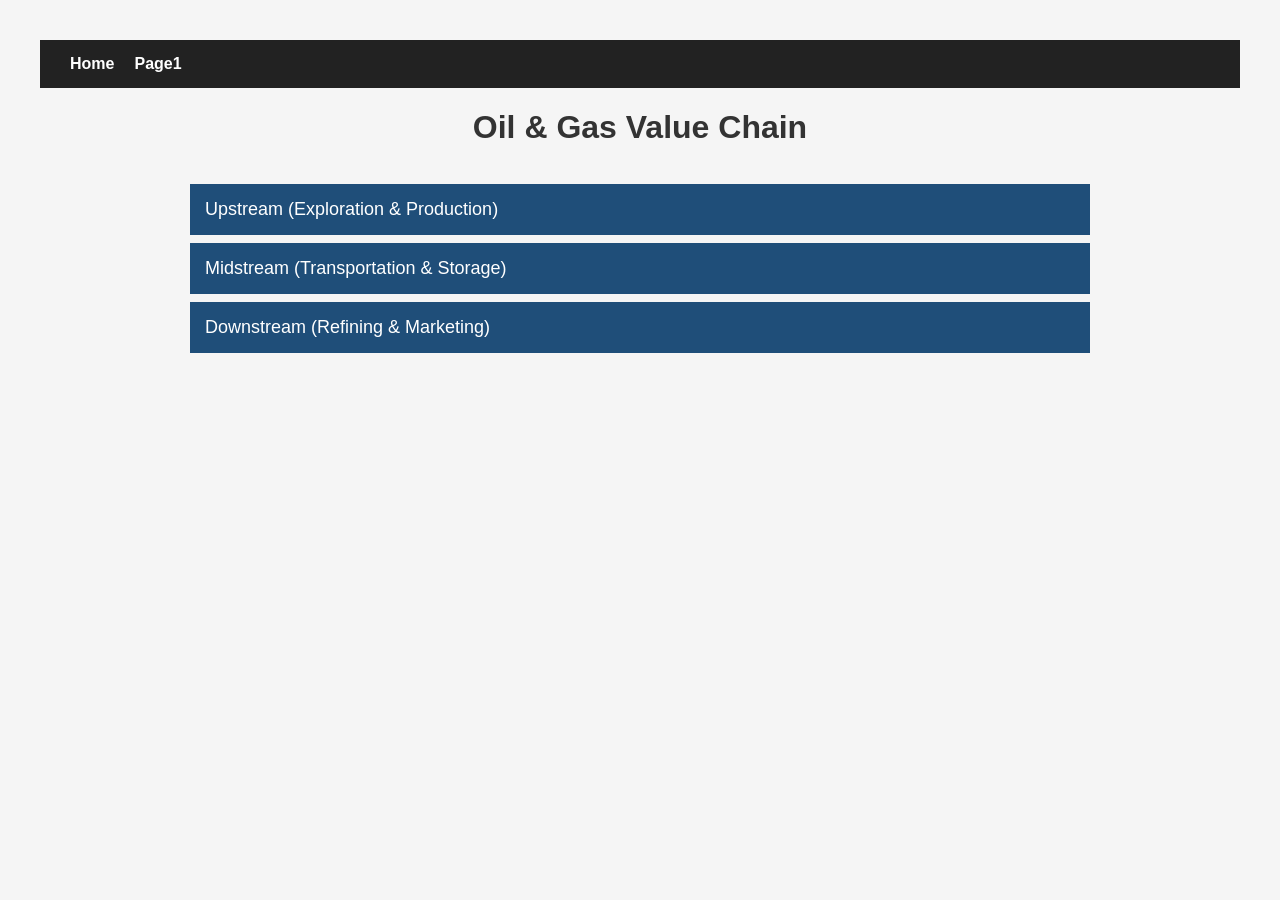
==== index.html @ 8ee1d96c "Initial commit" ====
<!DOCTYPE html>
<html lang="en">
<head>
    <meta charset="UTF-8">
    <meta name="viewport" content="width=device-width, initial-scale=1.0">
    <title>Oil & Gas Value Chain</title>
    <link rel="stylesheet" href="style.css">
</head>
<body>
    
<header>
    <nav>
        <a href="index.html">Home</a>
        <a href="page1.html">Page1</a>
    </nav>
</header>

<h1>Oil & Gas Value Chain</h1>

<div class="accordion">

    <!-- Upstream -->
    <button class="accordion-btn">Upstream (Exploration & Production)</button>

    <div class="panel">

        <h3>Characteristics</h3>
        <ul>
            <li>Highest capital intensity and highest risk (geological/exploration risk).</li>
            <li>Long lead times (years from discovery to first production).</li>
            <li>High volatility—profitability closely tied to commodity price swings.</li>
            <li>Heavy reliance on technology (seismic imaging, drilling technology) and geology expertise.</li>
            <li>Dominated by IOCs, NOCs, and independent exploration companies.</li>
            <li>Revenue = production volume × commodity price.</li>
        </ul>

        <h3>Exploration</h3>
        <p>
            Geologists use seismic surveys (sending shockwaves into the ground to map rock layers)
            to locate potential hydrocarbon reservoirs.
        </p>

        <h3>Appraisal</h3>
        <p>
            Drilling initial evaluation wells to determine the size, quality,
            and commercial viability of a newly discovered field.
        </p>

        <h3>Development</h3>
        <p>
            Planning the infrastructure by designing the layout, drilling
            production wells, and constructing platforms or wellheads.
        </p>

        <h3>Production</h3>
        <p>
            Extracting the raw fluids from the ground and separating them into
            crude oil, natural gas, and water at the wellsite.
        </p>

        <h3>Decommissioning</h3>
        <p>
            Plugging the wells and restoring the environment once the reservoir
            is safely depleted.
        </p>

    </div>

    <!-- Midstream -->
    <button class="accordion-btn">Midstream (Transportation & Storage)</button>

    <div class="panel">

        <h3>Characteristics</h3>
        <ul>
            <li>Low risk and stable returns.</li>
            <li>Often operates using a "toll-booth" business model.</li>
            <li>Revenue mainly depends on transported volume.</li>
            <li>Highly regulated for environmental and safety reasons.</li>
        </ul>

        <h3>Gathering</h3>
        <p>
            Using small-diameter pipeline networks to collect raw oil and gas
            from multiple wells and move them to central hubs.
        </p>

        <h3>Processing & Treating</h3>
        <p>
            Removing impurities such as water, carbon dioxide, and sulfur while
            separating natural gas liquids like propane and butane.
        </p>

        <h3>Transportation</h3>
        <p>
            Moving products over long distances using pipelines, oil tankers,
            railcars, and trucks.
        </p>

        <h3>Storage</h3>
        <p>
            Keeping reserves in tank farms, underground salt caverns, and LNG
            storage tanks to balance supply and demand.
        </p>

    </div>

    <!-- Downstream -->
    <button class="accordion-btn">Downstream (Refining & Marketing)</button>

    <div class="panel">

        <h3>Characteristics</h3>
        <ul>
            <li>Lower but more stable margins than upstream.</li>
            <li>Demand-driven and closer to the end consumer.</li>
            <li>Capital-intensive refineries with shorter project cycles.</li>
            <li>Highly competitive and brand-driven.</li>
            <li>Strong environmental and fuel-quality regulations.</li>
        </ul>

        <h3>Refining</h3>
        <p>
            Processing crude oil through distillation, cracking, and treating
            into gasoline, diesel, jet fuel, and heating oil.
        </p>

        <h3>Petrochemical Manufacturing</h3>
        <p>
            Converting chemical byproducts into plastics, synthetic rubbers,
            fertilizers, and pharmaceuticals.
        </p>

        <h3>Distribution</h3>
        <p>
            Delivering finished products from refineries to regional terminals
            and storage depots.
        </p>

        <h3>Retail & Marketing</h3>
        <p>
            Selling products directly to consumers through gas stations,
            aviation hubs, and industrial utilities.
        </p>

    </div>

</div>

<script src="script.js"></script>

</body>
</html>
---- style.css ----
body {
    font-family: Arial, sans-serif;
    background: #f5f5f5;
    margin: 40px;
    color: #333;
}

h1 {
    text-align: center;
    margin-bottom: 30px;
}

.accordion {
    max-width: 900px;
    margin: auto;
}

.accordion-btn {
    width: 100%;
    padding: 15px;
    margin-top: 8px;
    border: none;
    background: #1f4e79;
    color: white;
    font-size: 18px;
    text-align: left;
    cursor: pointer;
}

.accordion-btn:hover {
    background: #2b6aa3;
}

.panel {
    display: none;
    background: white;
    border: 1px solid #ccc;
    padding: 20px;
}

.panel h3 {
    color: #1f4e79;
    margin-bottom: 5px;
}

.panel p,
.panel li {
    line-height: 1.6;
}

.panel ul {
    margin-bottom: 20px;
}

header {
    background-color: #222;
    padding: 15px 30px;
}

nav {
    display: flex;
    gap: 20px;
}

nav a {
    color: white;
    text-decoration: none;
    font-weight: bold;
    font-family: Arial, sans-serif;
}

nav a:hover {
    text-decoration: underline;
}
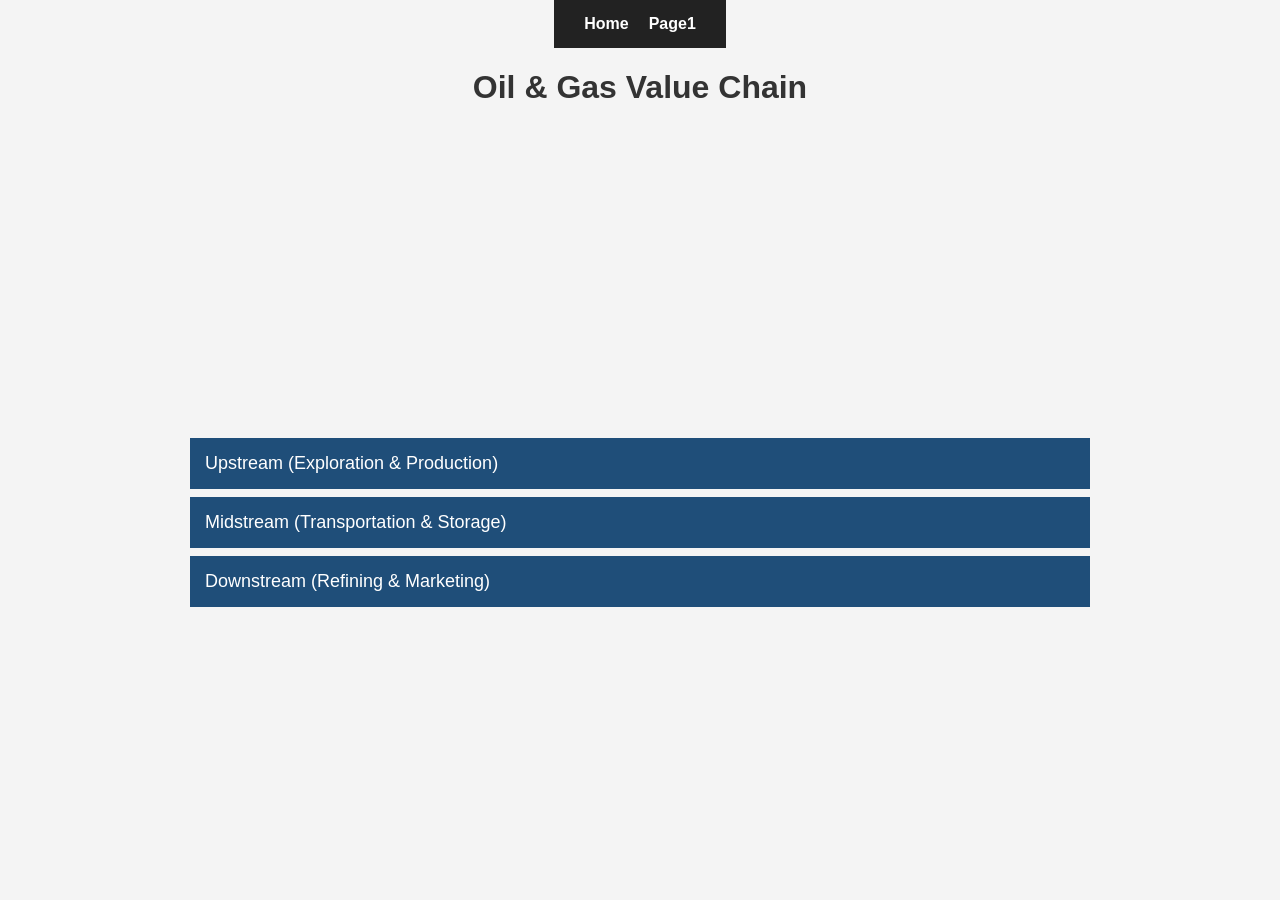
==== commit 6dbb5c86: "Organizing the folders" ====
--- a/index.html
+++ b/index.html
@@ -5,6 +5,7 @@
     <meta name="viewport" content="width=device-width, initial-scale=1.0">
     <title>Oil & Gas Value Chain</title>
     <link rel="stylesheet" href="style.css">
+    <script src="index.js" defer></script>
 </head>
 <body>
     
@@ -147,7 +148,6 @@
 
 </div>
 
-<script src="script.js"></script>
 
 </body>
 </html>
--- a/style.css
+++ b/style.css
@@ -71,4 +71,50 @@
 
 nav a:hover {
     text-decoration: underline;
+}
+
+.comparison {
+    display: flex;
+    align-items: center;
+    justify-content: center;
+    gap: 8px; /* Reduced from 16px */
+    white-space: nowrap; 
+}
+
+.group {
+    display: flex;
+    align-items: center;
+    gap: 4px; /* Reduced from 8px */
+}
+
+select {
+    padding: 2px 4px; 
+    max-width: 120px; 
+}
+
+button {
+    padding: 4px 10px; 
+}
+
+body{
+    margin: 0;
+    min-height: 100vh;
+    display: flex;
+    flex-direction: column;   /* <- important */
+    align-items: center;
+    background: #f4f4f4;
+    font-family: Arial, sans-serif;
+}
+
+.container{
+    width:300px;
+    background:white;
+    padding:20px;
+    border-radius:15px;
+    box-shadow:0 5px 15px rgba(0,0,0,.15);
+    text-align:center;
+}
+
+canvas{
+    cursor:pointer;
 }
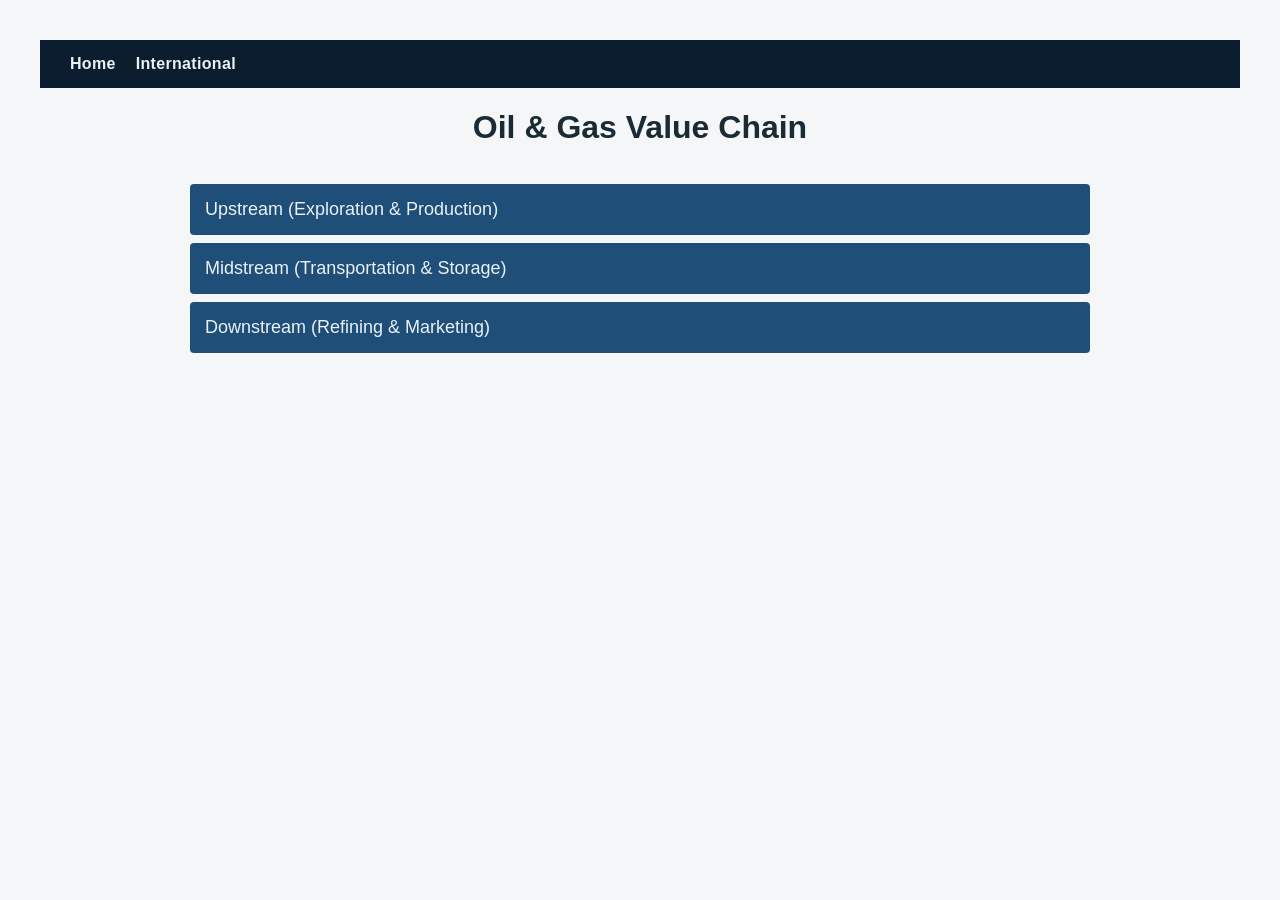
==== commit 9f1cf319: "project complete" ====
--- a/index.html
+++ b/index.html
@@ -4,6 +4,7 @@
     <meta charset="UTF-8">
     <meta name="viewport" content="width=device-width, initial-scale=1.0">
     <title>Oil & Gas Value Chain</title>
+    <link rel="stylesheet" href="css/theme.css">
     <link rel="stylesheet" href="style.css">
     <script src="index.js" defer></script>
 </head>
@@ -12,7 +13,7 @@
 <header>
     <nav>
         <a href="index.html">Home</a>
-        <a href="page1.html">Page1</a>
+        <a href="international.html">International</a>
     </nav>
 </header>
 
--- a/css/theme.css
+++ b/css/theme.css
@@ -0,0 +1,62 @@
+/* ============================================================
+   Shared site theme
+   Loaded by every page so the header/nav and color language
+   stay consistent, even when a page has its own extra styles.
+   ============================================================ */
+
+:root {
+    /* Core palette */
+    --navy-deep: #0b1d2e;
+    --navy: #14293a;
+    --navy-mid: #1f4e79;
+    --navy-hover: #2b6aa3;
+    --accent: #4fd1c5;
+    --accent-warm: #d97757;
+
+    /* Text */
+    --ink: #1a2b36;
+    --ink-light: #eaf2f5;
+    --muted: #7fa3b3;
+
+    /* Surfaces */
+    --bg-page: #f4f6f7;
+    --card-bg: #ffffff;
+    --border: #d8e0e3;
+
+    /* Type */
+    --font-body: Arial, Helvetica, sans-serif;
+}
+
+* {
+    box-sizing: border-box;
+}
+
+body {
+    font-family: var(--font-body);
+    color: var(--ink);
+}
+
+/* ---------- Header / nav (shared across all pages) ---------- */
+header {
+    background-color: var(--navy-deep);
+    padding: 15px 30px;
+}
+
+nav {
+    display: flex;
+    gap: 20px;
+}
+
+nav a {
+    color: var(--ink-light);
+    text-decoration: none;
+    font-weight: bold;
+    font-family: var(--font-body);
+    letter-spacing: 0.02em;
+    transition: color 0.15s ease;
+}
+
+nav a:hover {
+    color: var(--accent);
+    text-decoration: underline;
+}
--- a/style.css
+++ b/style.css
@@ -1,8 +1,13 @@
+/* ============================================================
+   index.html — Oil & Gas Value Chain page
+   Shared header/nav/palette lives in css/theme.css
+   ============================================================ */
+
 body {
-    font-family: Arial, sans-serif;
-    background: #f5f5f5;
+    font-family: var(--font-body);
+    background: var(--bg-page);
     margin: 40px;
-    color: #333;
+    color: var(--ink);
 }
 
 h1 {
@@ -20,26 +25,27 @@
     padding: 15px;
     margin-top: 8px;
     border: none;
-    background: #1f4e79;
-    color: white;
+    background: var(--navy-mid);
+    color: var(--ink-light);
     font-size: 18px;
     text-align: left;
     cursor: pointer;
+    border-radius: 4px;
 }
 
 .accordion-btn:hover {
-    background: #2b6aa3;
+    background: var(--navy-hover);
 }
 
 .panel {
     display: none;
-    background: white;
-    border: 1px solid #ccc;
+    background: var(--card-bg);
+    border: 1px solid var(--border);
     padding: 20px;
 }
 
 .panel h3 {
-    color: #1f4e79;
+    color: var(--navy-mid);
     margin-bottom: 5px;
 }
 
@@ -51,70 +57,3 @@
 .panel ul {
     margin-bottom: 20px;
 }
-
-header {
-    background-color: #222;
-    padding: 15px 30px;
-}
-
-nav {
-    display: flex;
-    gap: 20px;
-}
-
-nav a {
-    color: white;
-    text-decoration: none;
-    font-weight: bold;
-    font-family: Arial, sans-serif;
-}
-
-nav a:hover {
-    text-decoration: underline;
-}
-
-.comparison {
-    display: flex;
-    align-items: center;
-    justify-content: center;
-    gap: 8px; /* Reduced from 16px */
-    white-space: nowrap; 
-}
-
-.group {
-    display: flex;
-    align-items: center;
-    gap: 4px; /* Reduced from 8px */
-}
-
-select {
-    padding: 2px 4px; 
-    max-width: 120px; 
-}
-
-button {
-    padding: 4px 10px; 
-}
-
-body{
-    margin: 0;
-    min-height: 100vh;
-    display: flex;
-    flex-direction: column;   /* <- important */
-    align-items: center;
-    background: #f4f4f4;
-    font-family: Arial, sans-serif;
-}
-
-.container{
-    width:300px;
-    background:white;
-    padding:20px;
-    border-radius:15px;
-    box-shadow:0 5px 15px rgba(0,0,0,.15);
-    text-align:center;
-}
-
-canvas{
-    cursor:pointer;
-}
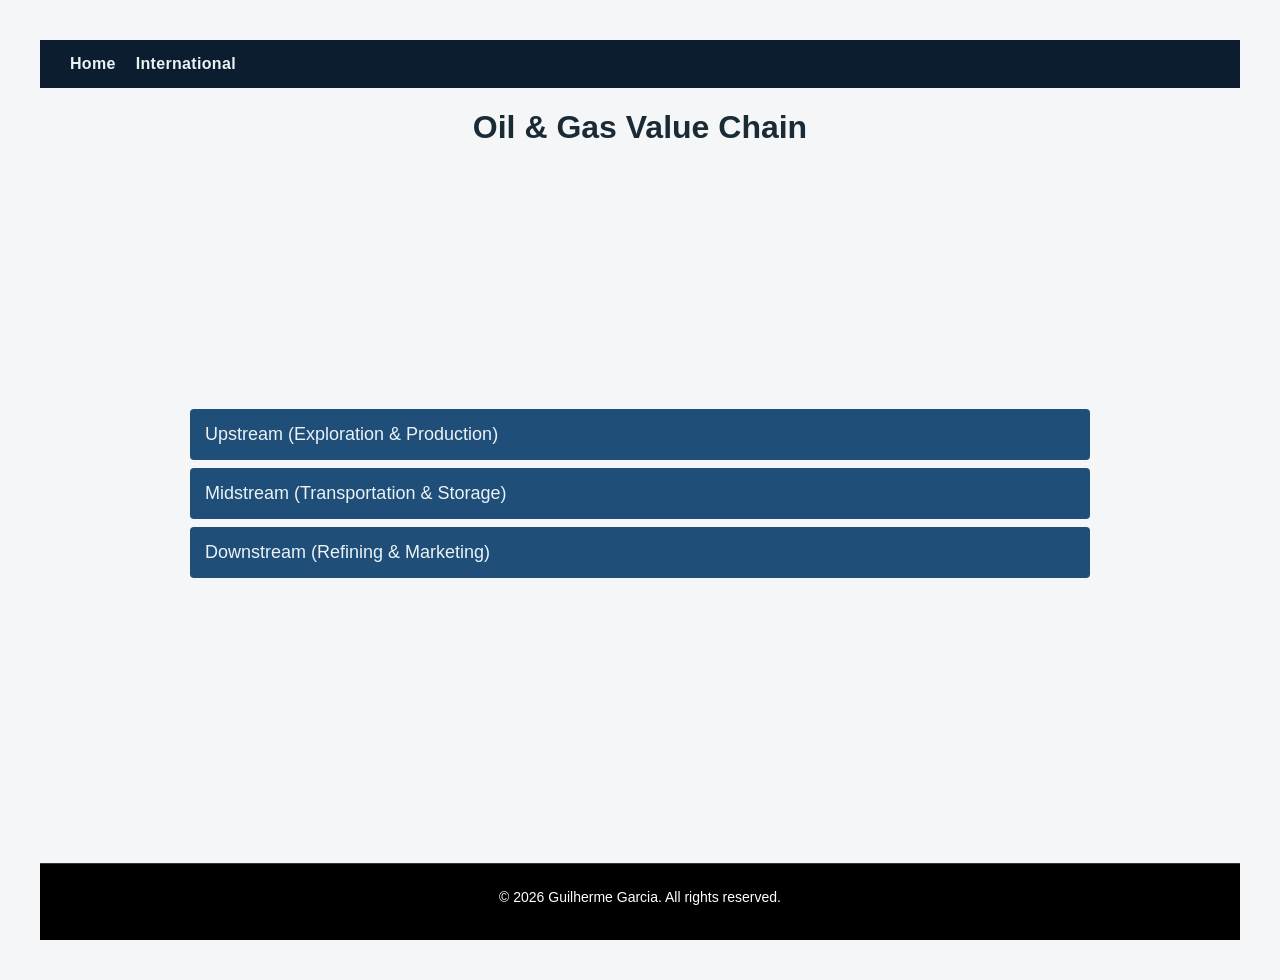
==== commit 78b0f26e: "now it has a footer" ====
--- a/index.html
+++ b/index.html
@@ -8,7 +8,7 @@
     <link rel="stylesheet" href="style.css">
     <script src="index.js" defer></script>
 </head>
-<body>
+<body class="index_page">
     
 <header>
     <nav>
@@ -149,6 +149,9 @@
 
 </div>
 
+<footer class="site-footer">
+    <p>© 2026 Guilherme Garcia. All rights reserved.</p>
+</footer>
 
 </body>
 </html>
--- a/css/theme.css
+++ b/css/theme.css
@@ -60,3 +60,33 @@
     color: var(--accent);
     text-decoration: underline;
 }
+
+.site-footer {
+    margin-top: 60px;
+    padding: 25px 20px;
+    text-align: center;
+    background: #000;
+    color: #fff;
+    border-top: 1px solid rgba(255, 255, 255, 0.2);
+    font-size: 14px;
+}
+
+.site-footer p {
+    margin: 0 0 10px;
+}
+
+body.index_page {
+    min-height: 100vh;
+    display: flex;
+    flex-direction: column;
+}
+
+body.index_page .page-wrapper {
+    min-height: 100vh;
+    display: flex;
+    flex-direction: column;
+}
+
+body.index_page main {
+    flex: 1;
+}
